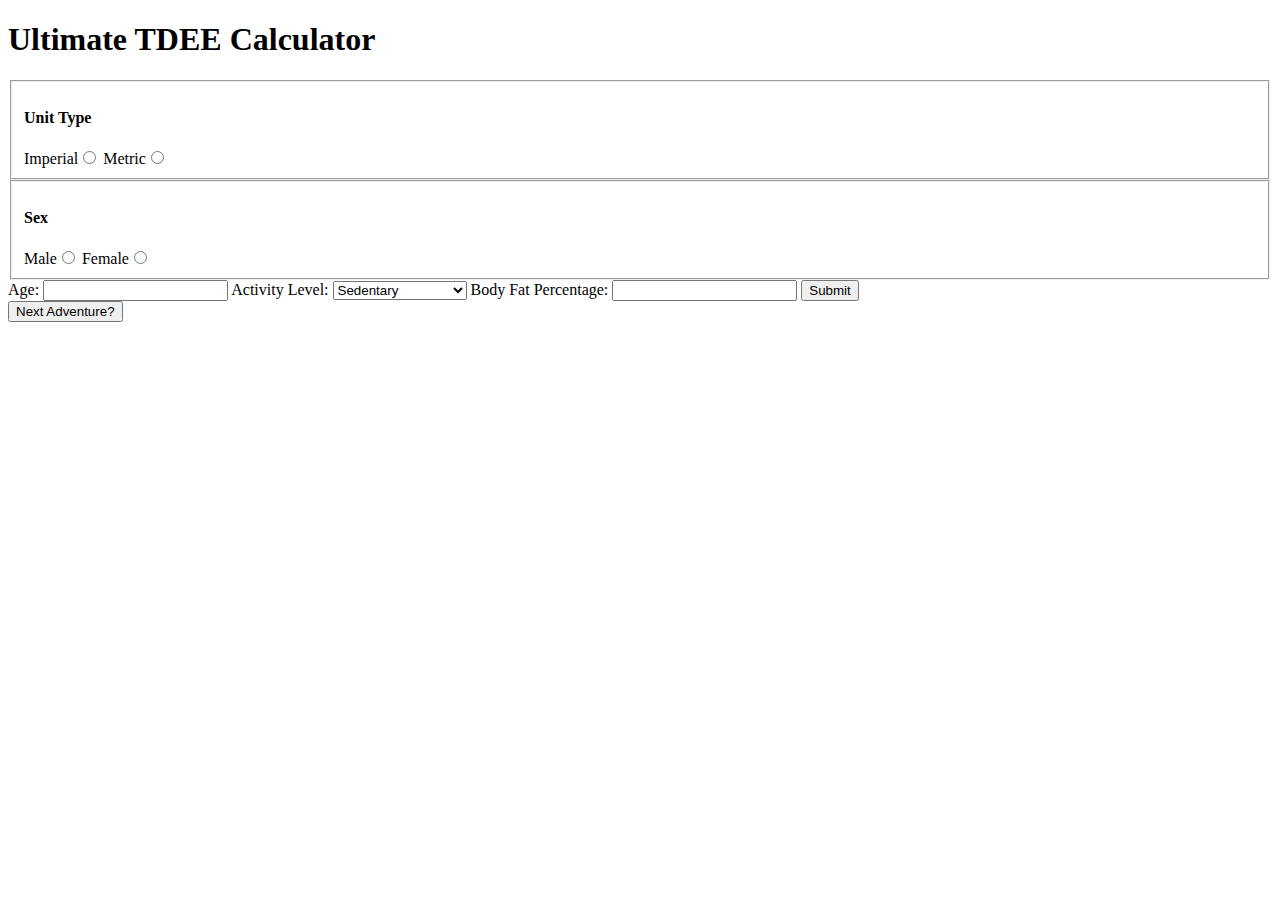
==== first/index.html @ 1f46e4d8 "made additional pages" ====
<!DOCTYPE html>
<html>
    <head>
        <meta charset="utf-8">
        <meta http-equiv="X-UA-Compatible" content="IE=edge">
        <title></title>
        <meta name="description" content="">
        <meta name="viewport" content="width=device-width, initial-scale=1">
        <link rel="stylesheet" href="styles.css">
    </head>
    <body>
        <h1>Ultimate TDEE Calculator</h1>

        <form onsubmit="return false">
            <fieldset>
                <h4>Unit Type</h4>
                <label id="imperial">Imperial<input type="radio" value="imperial" name="unitType"></label>
                <label id="metric">Metric<input type="radio" value="metric" name="unitType"></label>
            </fieldset>

            <label id="height-input"></label>

            <label id="weight-input"></label>

            <fieldset id="sex">
                <h4>Sex</h4>
                <label>Male<input type="radio" value="male" name="sex" id="male"></label>
                <label>Female<input type="radio" value="female" name="sex" id="female"></label>
            </fieldset>
          
            <label>Age: <input type="number" name="age" id="age"></label>

            <label>Activity Level:
                <select id="activity-level">
                    <option value="sedentary" name="activityLevel">Sedentary</option>
                    <option value="lightExercise" name="activityLevel">Light Exercise</option>
                    <option value="moderateExercise" name="activityLevel">Moderate Exercise</option>
                    <option value="heavyExercise" name="activityLevel">Heavy Exercise</option>
                    <option value="athlete" name="activityLevel">Athlete</option>
                </select>
            </label>

            <label> Body Fat Percentage: 
                <input type="number" name="bodyFatPercentage" pattern="/^([0-9]|[1-9][0-9]|100)$/" id="body-fat-percentage">
            </label>

            <input id="submit-button" type="submit">
        </form>
        <div id="result-message">
            
        </div>

        <a href="../second/second.html"><button>Next Adventure?</button></a>
        
        <script src="function.js" async defer></script>
    </body>
</html>
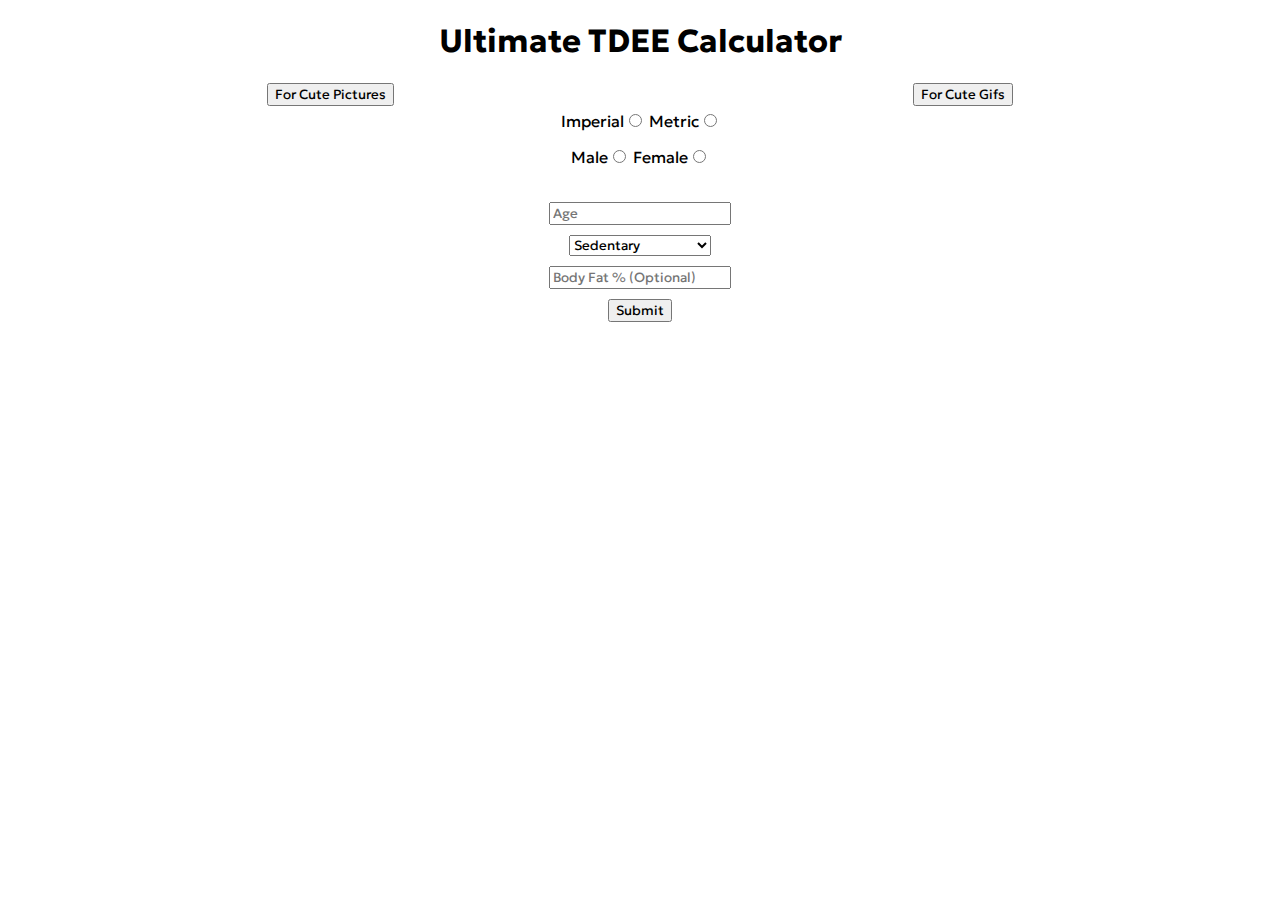
==== commit 3157c0bd: "added some styling" ====
--- a/first/index.html
+++ b/first/index.html
@@ -11,47 +11,42 @@
     <body>
         <h1>Ultimate TDEE Calculator</h1>
 
-        <form onsubmit="return false">
+        <nav>
+            <a href="../second/second.html"><button>For Cute Pictures</button></a>
+            <a href="../third/third.html"><button>For Cute Gifs</button></a>
+        </nav>
+
+        <form onsubmit="return false" class="input-area">
             <fieldset>
-                <h4>Unit Type</h4>
                 <label id="imperial">Imperial<input type="radio" value="imperial" name="unitType"></label>
                 <label id="metric">Metric<input type="radio" value="metric" name="unitType"></label>
             </fieldset>
 
-            <label id="height-input"></label>
-
-            <label id="weight-input"></label>
-
             <fieldset id="sex">
-                <h4>Sex</h4>
                 <label>Male<input type="radio" value="male" name="sex" id="male"></label>
                 <label>Female<input type="radio" value="female" name="sex" id="female"></label>
             </fieldset>
-          
-            <label>Age: <input type="number" name="age" id="age"></label>
+    
+            <label class="input-field" id="height-input"></label>
+    
+            <label class="input-field" id="weight-input"></label>
+    
+            <input class="input-field" placeholder="Age" type="number" name="age" id="age">
+    
+            <select id="activity-level" class="input-field">
+                <option value="sedentary" name="activityLevel">Sedentary</option>
+                <option value="lightExercise" name="activityLevel">Light Exercise</option>
+                <option value="moderateExercise" name="activityLevel">Moderate Exercise</option>
+                <option value="heavyExercise" name="activityLevel">Heavy Exercise</option>
+                <option value="athlete" name="activityLevel">Athlete</option>
+            </select>
+             
+            <input class="input-field" type="number" placeholder="Body Fat % (Optional)" name="bodyFatPercentage" pattern="/^([0-9]|[1-9][0-9]|100)$/" id="body-fat-percentage">
 
-            <label>Activity Level:
-                <select id="activity-level">
-                    <option value="sedentary" name="activityLevel">Sedentary</option>
-                    <option value="lightExercise" name="activityLevel">Light Exercise</option>
-                    <option value="moderateExercise" name="activityLevel">Moderate Exercise</option>
-                    <option value="heavyExercise" name="activityLevel">Heavy Exercise</option>
-                    <option value="athlete" name="activityLevel">Athlete</option>
-                </select>
-            </label>
+            <input class="input-field" id="submit-button" type="submit">
+        </form>
 
-            <label> Body Fat Percentage: 
-                <input type="number" name="bodyFatPercentage" pattern="/^([0-9]|[1-9][0-9]|100)$/" id="body-fat-percentage">
-            </label>
-
-            <input id="submit-button" type="submit">
-        </form>
-        <div id="result-message">
-            
-        </div>
-
-        <a href="../second/second.html"><button>Next Adventure?</button></a>
-        
+        <div id="result-message"></div>
         <script src="function.js" async defer></script>
     </body>
 </html>--- a/first/styles.css
+++ b/first/styles.css
@@ -0,0 +1,44 @@
+@import url('https://fonts.googleapis.com/css2?family=Geologica&display=swap');
+
+* {
+    font-family: "Geologica";
+    margin: none;
+    padding: none;
+}
+
+h1 {
+    text-align: center;
+}
+
+.input-area {
+    display: flex;
+    flex-direction: column;
+    justify-content: space-around;
+    align-items: center;
+}
+
+fieldset {
+    border: none;
+}
+
+.input-field {
+    margin: 5px;
+}
+
+h4 {
+    padding:none;
+}
+
+.result-info {
+    display:flex;
+    flex-direction: column;
+    justify-content: space-around;
+    align-items: center;
+}
+
+nav {
+    display: flex;
+    flex-direction: row;
+    justify-content: space-around;
+}
+
